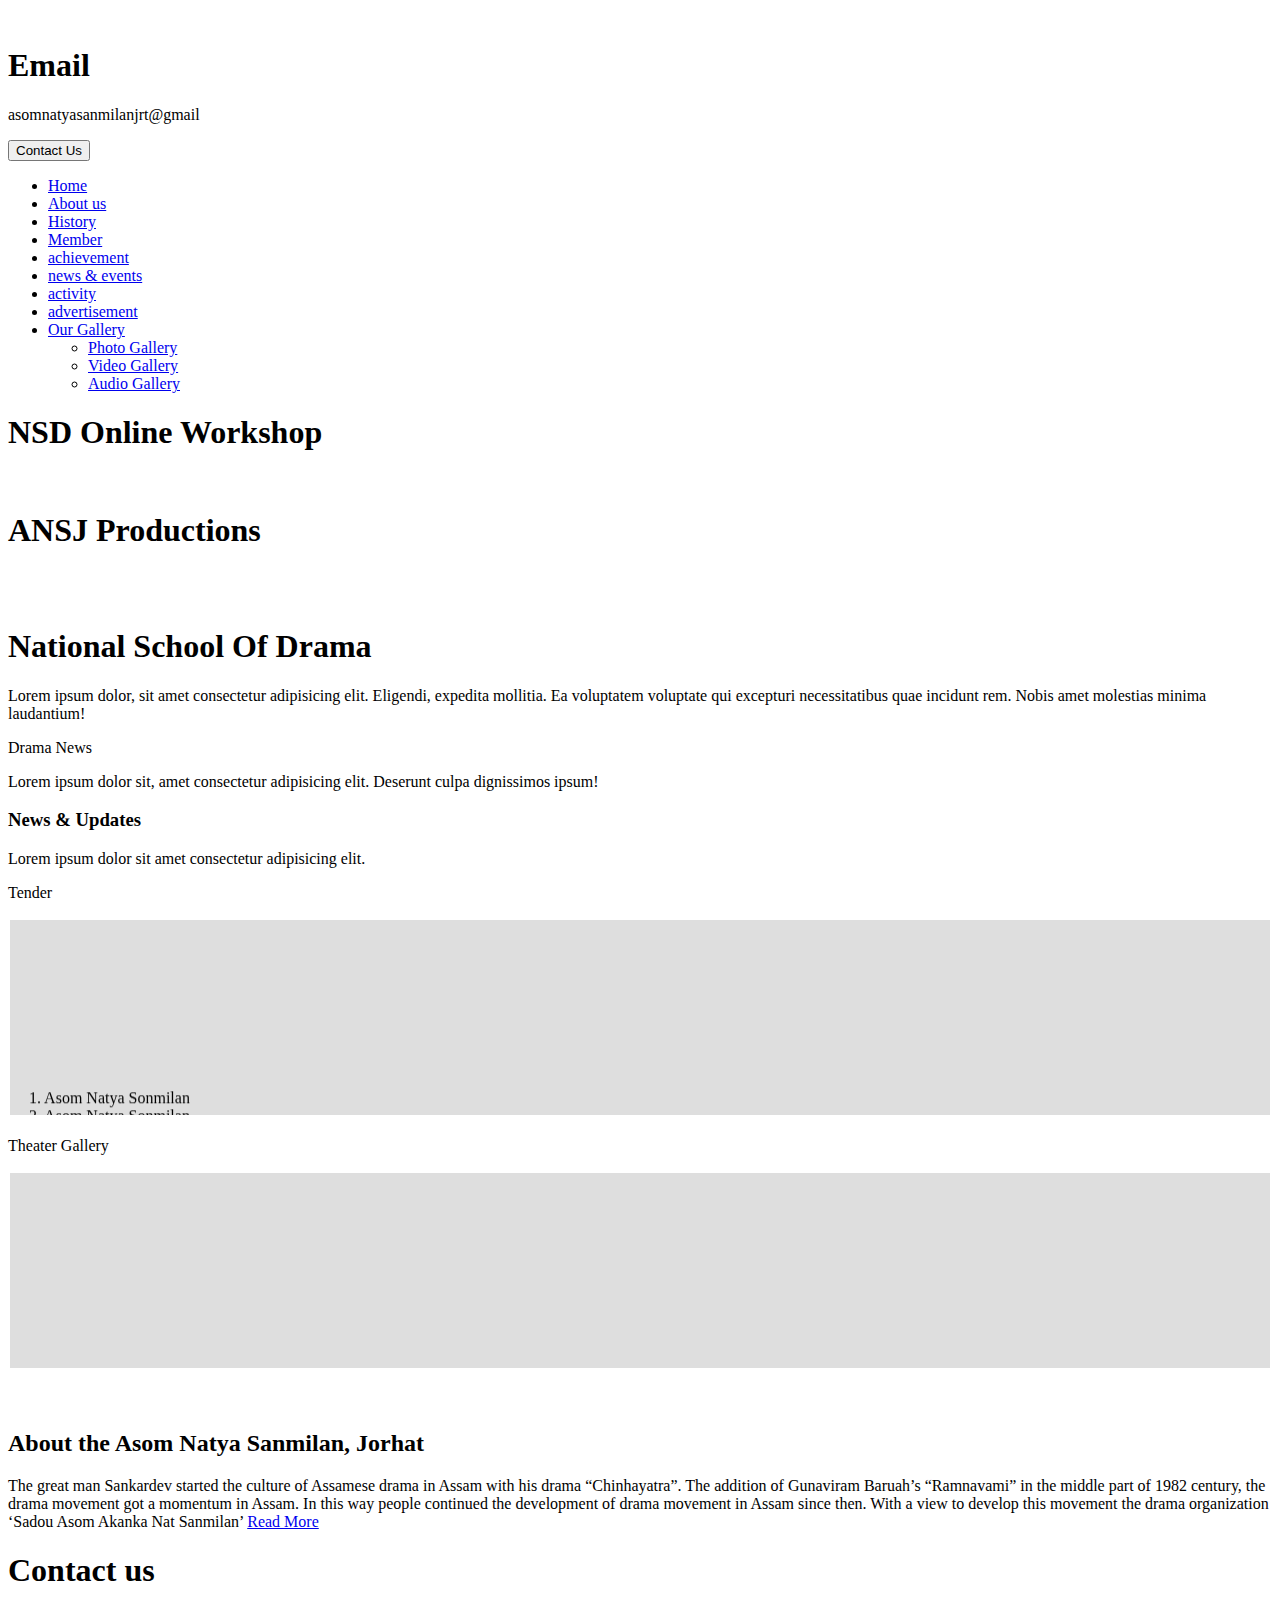
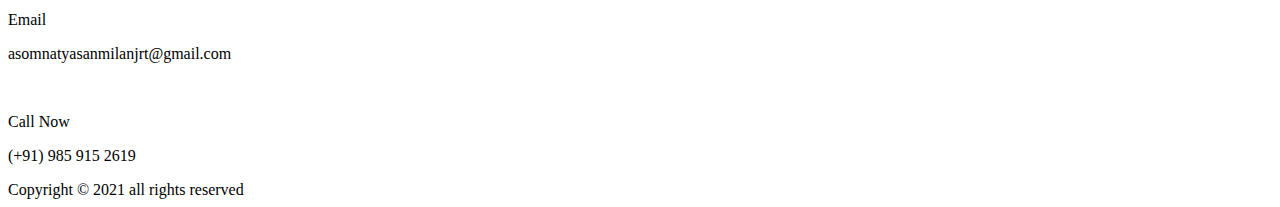
==== index.html @ 5e825888 "Add files via upload" ====
<!DOCTYPE html>
<html lang="en">

<head>
    <meta charset="UTF-8">
    <meta name="viewport" content="width=device-width, initial-scale=1.0">
    <title>Asom Natya Sanmilan, Jorhat</title>
    <link rel="stylesheet" href="css/style.css">
    <link rel="shortcut icon" href="images/favicon.png">
</head>

<body>
    <div class="nav-top">
        <div class="center">
            <div class="logo"><img src="images/logo.jpg" alt=""></div>
            <div class="email">
                <h1>Email</h1>
                <p>asomnatyasanmilanjrt@gmail</p>
            </div>
            <div class="btn-con">
                <button>Contact Us</button>
            </div>
        </div>
    </div>
    <div class="dropdwn">
        <nav>
            <ul>
                <li class="active"><a class="active" href="index.html">Home</a></li>
                <li><a href="about.html">About us</a>
                </li>
                <li><a href="history.html">History</a></li>
                <li><a href="member.html">Member</a></li>
                <li><a href="achievement.html">achievement</a></li>
                <li><a href="news.html">news & events</a></li>
                <li><a href="activity.html">activity</a></li>
                <li><a href="advertisement.html">advertisement</a></li>
                <li><a href="gallery.html">Our Gallery</a>
                    <ul>
                        <li><a href="photogallery.html">Photo Gallery</a></li>
                        <li><a href="videogal.html">Video Gallery</a></li>
                        <li><a href="audiogal.html">Audio Gallery</a>
                        </li>
                    </ul>
                </li>
            </ul>
        </nav>
    </div>
    <main>
        <div class="slider"></div>
        <section id="content">
            <div class="content1">
                <div class="online-work">
                    <h1>NSD Online Workshop</h1>
                    <img src="images/acting-nsd-apply.jpg" alt="">

                </div>
                <div class="productions">
                    <h1>ANSJ Productions</h1>
                    <div class="img">
                        <img src="images/badheyan-140x200.jpeg" alt="">
                        <img src="images/sphela-140x200.jpg" alt="">
                        <img src="images/Tamasha-27-JAN-POSTER-FINAL-140x200.jpg" alt="">
                    </div>
                </div>
                <div class="video">

                </div>
            </div>
            <div class="content2">
                <img class="img2" src="images/nsd.jpg" alt="">
                <div class="nsd">
                    <h1>National School Of Drama</h1>
                    <p>Lorem ipsum dolor, sit amet consectetur adipisicing elit. Eligendi, expedita mollitia. Ea
                        voluptatem voluptate qui excepturi necessitatibus quae incidunt rem. Nobis amet molestias minima
                        laudantium!</p>
                </div>
                <div class="recruit-news">
                    <p>Drama News</p>
                    <li>Lorem ipsum dolor sit, amet consectetur adipisicing elit. Deserunt culpa dignissimos ipsum!</li>
                </div>
            </div>
            <div class="content3">
                <div class="news">
                    <h3>News & Updates</h3>
                    <p align="justify">Lorem ipsum dolor sit amet consectetur adipisicing elit.</p>
                </div>
                <div class="tender">
                    <p>Tender</p>
                    <marquee class="m  max-width-1" direction="up" scrollamount="3" onmouseover="this.stop()"
                        onmouseout="this.start()" height="193"
                        style="border: 2px solid white; padding-left: 19px; padding-right: 4px; padding-top: 1px; padding-bottom: 1px"
                        bgcolor="#dedede">1. Asom Natya Sonmilan
                        <br>2. Asom Natya Sonmilan
                        <br>3. Asom Natya Sonmilan
                        <br>4. Asom Natya Sonmilan<a
                            href="http://www.dipankarvidyapith.in/annual_sports2017.php"></a><br>
                    </marquee>
                </div>
                <div class="theater">
                    <p>Theater Gallery</p>
                    <marquee class="m  max-width-1" direction="left" scrollamount="10" onmouseover="this.stop()"
                        onmouseout="this.start()" height="193"
                        style="border: 2px solid white; padding-left: 19px; padding-right: 4px; padding-top: 1px; padding-bottom: 1px"
                        bgcolor="#dedede"><img src="images/g-sm-1.jpg" alt="">
                        <img src="images/g-sm-3.jpg" alt="">
                        <img src="images/g-sm-2.jpg" alt="">
                        <img src="images/g-sm-4.jpg" alt=""><a
                            href="http://www.dipankarvidyapith.in/annual_sports2017.php"></a><br>
                    </marquee>
                </div>
            </div>
        </section><br><br>
        <section id="about">
            <div class="about">
                <h2>About the Asom Natya Sanmilan, Jorhat</h2>
                <p>The great man Sankardev started the culture of Assamese drama in Assam with his drama “Chinhayatra”.
                    The addition of Gunaviram Baruah’s “Ramnavami” in the middle part of 1982 century, the drama
                    movement got a momentum in Assam. In this way people continued the development of drama movement in
                    Assam since then. With a view to develop this movement the drama organization ‘Sadou Asom Akanka Nat
                    Sanmilan’ <a href="about.html"> Read More</a></p>
            </div>
            <div class="contact">
                <h1>Contact us</h1>
                <div class="details">
                    <p id="p1">Email</p>
                    <p id="p2">asomnatyasanmilanjrt@gmail.com</p><br>
                    <p id="p3">Call Now</p>
                    <p id="p4">(+91) 985 915 2619</p>
                </div>
            </div>
        </section>
    </main>
    <footer>
        Copyright &copy; 2021 all rights reserved
    </footer>
</body>

</html>
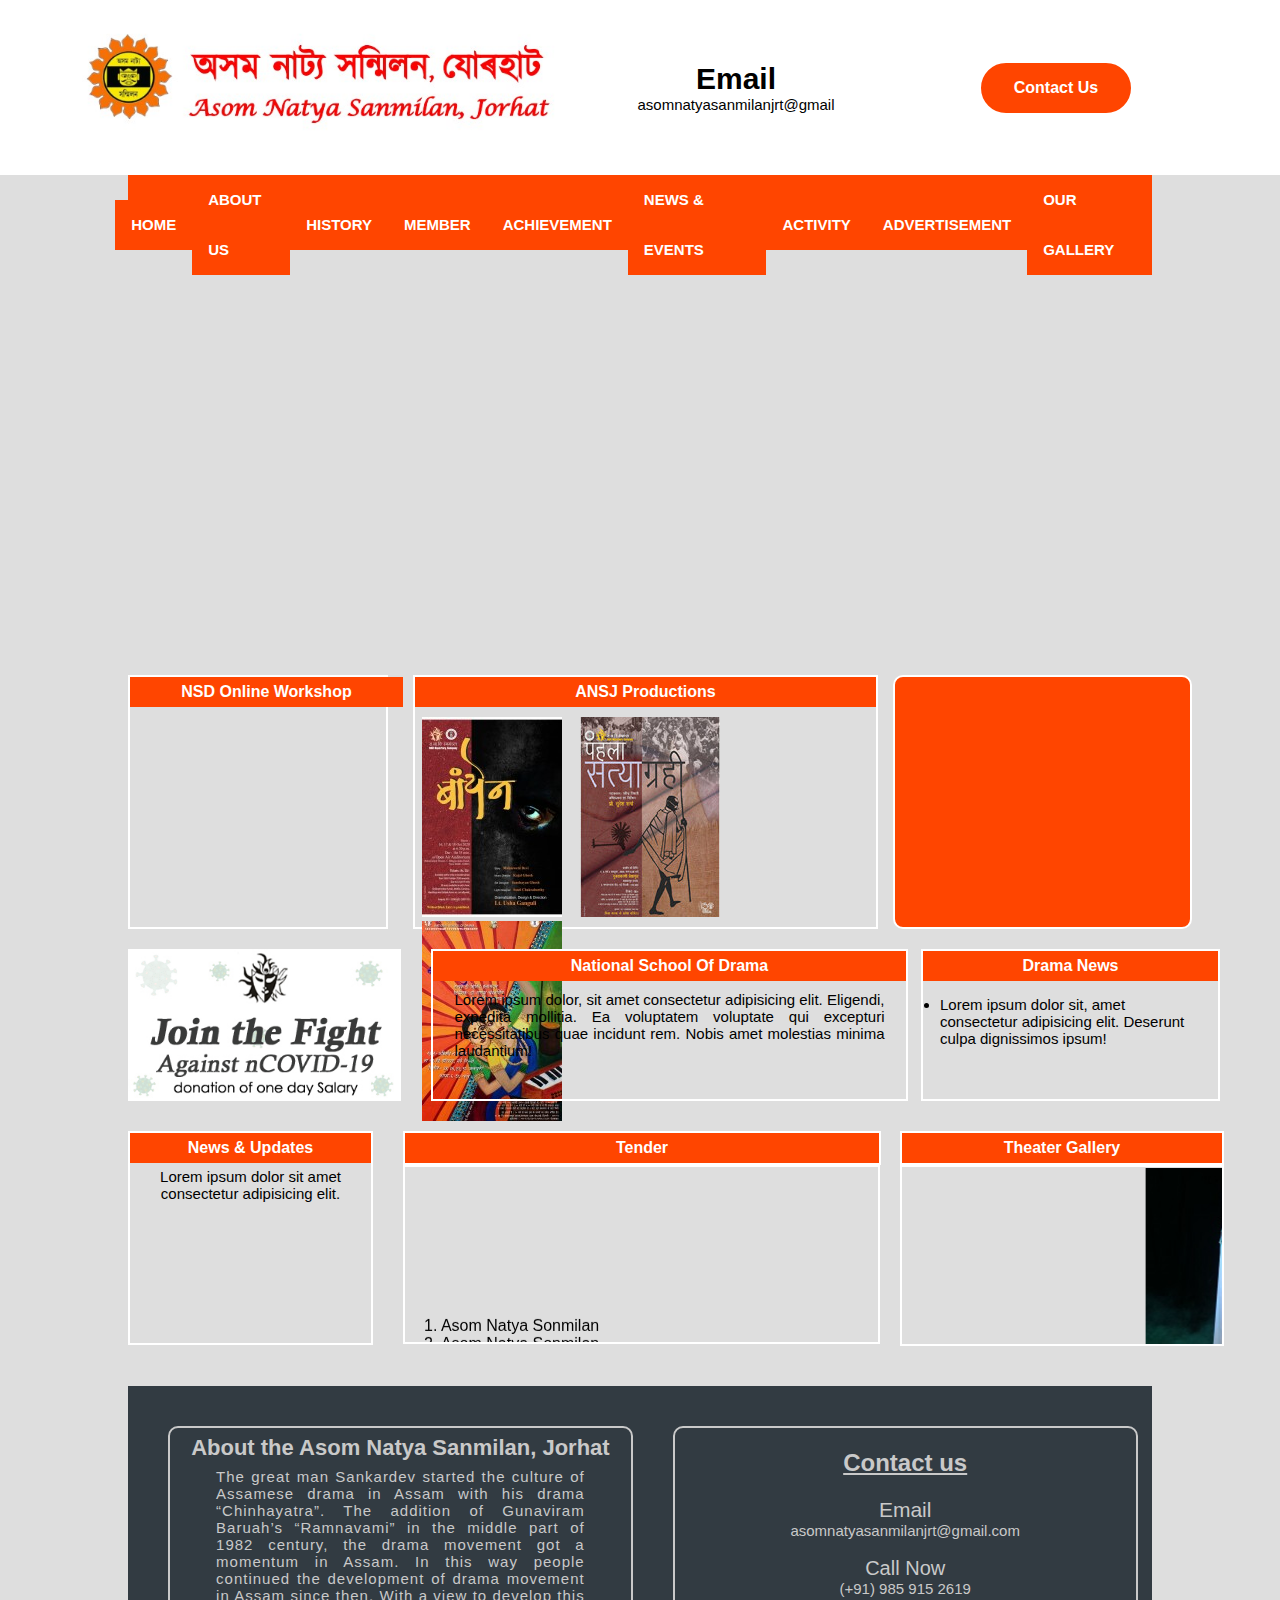
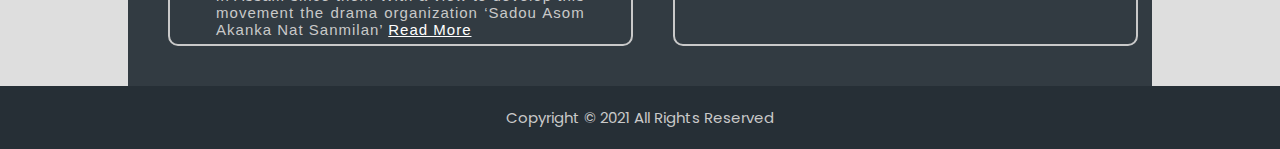
==== commit 44694232: "Update index.html" ====
--- a/index.html
+++ b/index.html
@@ -5,14 +5,14 @@
     <meta charset="UTF-8">
     <meta name="viewport" content="width=device-width, initial-scale=1.0">
     <title>Asom Natya Sanmilan, Jorhat</title>
-    <link rel="stylesheet" href="css/style.css">
-    <link rel="shortcut icon" href="images/favicon.png">
+    <link rel="stylesheet" href="style.css">
+    <link rel="shortcut icon" href="favicon.png">
 </head>
 
 <body>
     <div class="nav-top">
         <div class="center">
-            <div class="logo"><img src="images/logo.jpg" alt=""></div>
+            <div class="logo"><img src="logo.jpg" alt=""></div>
             <div class="email">
                 <h1>Email</h1>
                 <p>asomnatyasanmilanjrt@gmail</p>
@@ -57,9 +57,9 @@
                 <div class="productions">
                     <h1>ANSJ Productions</h1>
                     <div class="img">
-                        <img src="images/badheyan-140x200.jpeg" alt="">
-                        <img src="images/sphela-140x200.jpg" alt="">
-                        <img src="images/Tamasha-27-JAN-POSTER-FINAL-140x200.jpg" alt="">
+                        <img src="badheyan-140x200.jpeg" alt="">
+                        <img src="sphela-140x200.jpg" alt="">
+                        <img src="Tamasha-27-JAN-POSTER-FINAL-140x200.jpg" alt="">
                     </div>
                 </div>
                 <div class="video">
@@ -67,7 +67,7 @@
                 </div>
             </div>
             <div class="content2">
-                <img class="img2" src="images/nsd.jpg" alt="">
+                <img class="img2" src="nsd.jpg" alt="">
                 <div class="nsd">
                     <h1>National School Of Drama</h1>
                     <p>Lorem ipsum dolor, sit amet consectetur adipisicing elit. Eligendi, expedita mollitia. Ea
@@ -102,9 +102,9 @@
                         onmouseout="this.start()" height="193"
                         style="border: 2px solid white; padding-left: 19px; padding-right: 4px; padding-top: 1px; padding-bottom: 1px"
                         bgcolor="#dedede"><img src="images/g-sm-1.jpg" alt="">
-                        <img src="images/g-sm-3.jpg" alt="">
-                        <img src="images/g-sm-2.jpg" alt="">
-                        <img src="images/g-sm-4.jpg" alt=""><a
+                        <img src="g-sm-3.jpg" alt="">
+                        <img src="g-sm-2.jpg" alt="">
+                        <img src="g-sm-4.jpg" alt=""><a
                             href="http://www.dipankarvidyapith.in/annual_sports2017.php"></a><br>
                     </marquee>
                 </div>
@@ -135,4 +135,4 @@
     </footer>
 </body>
 
-</html>+</html>
--- a/style.css
+++ b/style.css
@@ -0,0 +1,456 @@
+@import url('https://fonts.googleapis.com/css2?family=Raleway:wght@500&display=swap');
+@import url('https://fonts.googleapis.com/css2?family=Poppins&display=swap');
+@import url('https://fonts.googleapis.com/css2?family=Andika+New+Basic&display=swap');
+*{
+    margin: 0;
+    padding: 0;
+}
+:root{
+    --font1: 'Raleway', sans-serif;
+    --font2: 'Poppins', sans-serif;
+    --font3: 'Andika New Basic', sans-serif
+}
+.nav-top{
+    width: 100%;
+    margin: auto;
+    height: 175px;
+    background: #dedede;
+}
+.logo{
+    width: 40%;
+}
+.logo img{
+    width: 517px;
+    cursor: pointer;
+}
+.center{
+    width: 100%;
+    margin: auto;
+    height: 175px;
+    justify-content: center;
+    align-items: center;
+    display: flex;
+}
+.email{
+    display: flex;
+    flex-direction: column;
+    justify-content: center;
+    align-items: center;
+    width: 25%;
+    font-family: var(--font3);
+    font-size: 15px;
+}
+.btn-con{
+    width: 25%;
+    align-items: center;
+    justify-content: center;
+    display: flex;
+    background: white;
+}
+.btn-con button{
+    background: orangered;
+    color: white;
+    border-radius: 50px;
+    border: 2px solid orangered;
+    outline: none;
+    width: 150px;
+    cursor: pointer;
+    height: 50px;
+    font-size: 16px;
+    font-weight: bolder;
+}
+.btn-con button:hover{
+    background: white;
+    border: 2px solid orangered;
+    color: orangered;
+    font-weight: bolder;
+    transition: .3s ease-in-out;
+}
+.menu{
+    width: 80vw;
+    background: orangered;
+    height: 60px;
+    margin: auto;
+    color: white;
+    display: flex;
+}
+.dropdwn{
+    width: 100%;
+    margin: auto;
+
+}
+nav{
+    height: 50px;
+    width: 80vw;
+    margin: auto;
+	background: orangered;
+}
+nav ul {
+	padding: 0;
+    margin: 0;
+    width: 81vw;
+    float: right;
+    display: flex;
+    justify-content: center;
+    align-items: center;
+}
+nav ul li {
+	background: orangered;
+	position: relative;
+    list-style: none;
+    font-family: var(--font3);
+    display: inline-block;
+    text-transform: uppercase;
+}
+nav ul li a{
+	display: block;
+	padding: 0 16px;
+	color: white;
+    text-decoration: none;
+    font-weight: bolder;
+	line-height: 50px;
+	font-size: 15px;
+}
+nav ul li a:hover{
+	background: #eb5310;
+}
+nav ul ul{
+	position: absolute;
+	top: 50px;
+	display: none;
+}
+nav ul li:hover > ul{
+	display: block;
+}
+nav ul ul li {
+	width: 170px;
+	float: none;
+	display: list-item;
+	position: relative;
+}
+nav ul ul ul li{
+	position: relative;
+	top: -60px;
+	left:  150px;
+}
+body{
+    background: #dedede;
+}
+
+.center{
+    background: white;
+}
+main{
+    width: 100%;
+    min-height: calc(100vh- 50px -58px);
+}
+
+.slider{
+    background: url('../images/slide-1.jpg');
+     width: 80vw;
+     height: 430px;
+     margin: auto;
+     background-size: center;
+     animation: slider 20s infinite linear;
+ }
+ 
+ @keyframes slider{
+     20%{
+         background: url('../images/slide-12.jpg');
+ }
+     35%{
+         background: url('../images/slide-3.jpg');
+ }
+     70%{
+         background: url('../images/slide-5.jpg');
+ }
+ }
+ #content{
+     width: 80vw;
+     margin: auto;
+ }
+ .content1{
+     margin: auto;
+     display: flex;
+ }
+ .online-work{
+     position: relative;
+     top: 20px;
+     border: 2px solid white;
+     width: 25%;
+ }
+ .online-work h1{
+    width: 273px;
+    background: orangered;
+    height: 30px;
+    display: flex;
+    justify-content: center;
+    align-items: center;
+    color: white;
+    font-family: var(--font3);
+    font-size: 16px;
+ }
+ .online-work img{
+    width: 273px;
+ }
+ .productions{
+    width: 470px;
+    position: relative;
+    top: 20px;
+    left: 25px;
+    border: 2px solid white;
+    height: 250px;
+ }
+ .productions h1{
+    background: 470px;
+    display: flex;
+    justify-content: center;
+    align-items: center;
+    font-family: var(--font3);
+    font-size: 16px;
+    color: white;
+    background: orangered;
+    height: 30px;
+ }
+.img img{
+    padding: 0 7px;
+    cursor: pointer;
+}
+.img{
+    position: relative;
+    top: 10px;
+}
+.img1{
+    position: relative;
+    top: 10px;
+}
+.video{
+    background: orangered;
+    width: 301px;
+    position: relative;
+    border-radius: 10px;
+    border: 2px solid white;
+    top: 20px;
+    left: 40px;
+}
+.content2{
+    display: flex;
+    margin-top: 40px;
+}
+.img2{
+    width: 273px;
+    position: relative;
+}
+.nsd{
+    position: relative;
+    border: 2px solid white;
+    left: 30px;
+    cursor: pointer;
+}
+.nsd h1{
+    width: 473px;
+    background: orangered;
+    height: 30px;
+    font-size: 16px;
+    color: white;
+    display: flex;
+    justify-content: center;
+    align-items: center;
+    font-family: var(--font3);
+}
+.nsd p{
+    font-family: var(--font3);
+    text-align: justify;
+    width: 430px;
+    font-size: 15px;
+    padding-top: 10px;
+    margin: auto;
+}
+.recruit-news{
+    border: 2px solid white;
+    position: relative;
+    /* top: 30px; */
+    left: 43px;
+    width: 295px;
+    cursor: pointer;
+}
+.recruit-news p{
+    width: 295px;
+    background: orangered;
+    height: 30px;
+    display: flex;
+    justify-content: center;
+    align-items: center;
+    color: white;
+    font-weight: bolder;
+    font-family: var(--font3);
+}
+.recruit-news li{
+    font-family: var(--font3);
+    width: 261px;
+    margin: auto;
+    font-size: 15px;
+    position: relative;
+    top: 15px;
+}
+.content3{
+    margin-top: 30px;
+    display: flex;
+}
+.news{
+    border: 2px solid white;
+    width: 273px;
+    height: 210px;
+    cursor: pointer;
+}
+.news h3{
+    display: flex;
+    justify-content: center;
+    align-items: center;
+    font-family: var(--font3);
+    color: white;
+    background: orangered;
+    font-size: 16px;
+    height: 30px;
+}
+.news p{
+    font-family: var(--font3);
+    font-size: 15px;
+    width: 241px;
+    margin: auto;
+    text-align: center;
+    position: relative;
+    top: 5px;
+}
+.tender{
+    margin-left: 30px;
+    width: 477px;
+    cursor: pointer;
+}
+.tender p{
+    width: 474px;
+    height: 30px;
+    background: orangered;
+    color: white;
+    font-weight: bolder;
+    font-family: var(--font3);
+    display: flex;
+    justify-content: center;
+    align-items: center;
+    border: 2px solid white;
+}
+.tender marquee{
+    font-family: var(--font3);
+    height: 173px;
+}
+.theater p{
+    width: 320px;
+    background: orangered;
+    height: 30px;
+    color: white;
+    font-family: var(--font3);
+    display: flex;
+    border: 2px solid white;
+    justify-content: center;
+    align-items: center;
+    font-weight: bolder;
+}
+.theater{
+    margin-left: 20px;
+    cursor: pointer;
+}
+.theater marquee{
+    height: 175px;
+}
+footer{
+    padding: 20px;
+    background: #262F36;
+    color: #C9C9C9;
+    text-align: center;
+    font-family: var(--font2); 
+    font-size: 15px;
+    cursor: pointer;
+    text-transform: capitalize;
+}
+#about{
+    width: 80%;
+    height: 300px;
+    display: flex;
+    margin-top: 50px;
+    margin: auto;
+    background: #2c353cf6;
+    color: #C9C9C9;
+}
+.about{
+    width: 45%;
+    border: 2px solid #C9C9C9;
+    border-radius: 10px;
+    margin: 40px;
+    cursor: pointer;
+}
+.about h2{
+    font-family: var(--font3);
+    text-align: center;
+    width: 100%;
+    display: flex;
+    font-size: 22px;
+    justify-content: center;
+    align-items: center;
+    height: 40px;
+}
+.about p{
+    font-family: var(--font3);
+    text-align: justify;
+    font-size: 15px;
+    letter-spacing: 1px;
+    width: 80%;
+    margin: auto;
+}
+.about a{
+    text-decoration: underline;
+    color: white;
+}
+.about a:hover{
+    color: red;
+}
+.contact{
+    width: 45%;
+    border: 2px solid #C9C9C9;
+    border-radius: 10px;
+    margin-top: 40px;
+    cursor: pointer;
+    margin-bottom: 40px;
+}
+.contact h1{
+    width: 100%;
+    height: 70px;
+    display: flex;
+    justify-content: center;
+    align-items: center;
+    font-family: var(--font3);
+    font-size: 24px;
+    text-decoration: underline;
+    /* padding-bottom: 10px; */
+}
+.details{
+    width: 80%;
+    text-align: center;
+    height: 200px;
+    font-family: var(--font3);
+    margin: auto;
+}
+#p1{
+    font-size: 21px;
+}
+#p2{
+    font-size: 15px;
+}
+#p3{
+    font-size: 20px;
+}
+#p4{
+    font-size: 15px;
+}
+nav ul li a .active{
+    background: #eb5310;
+}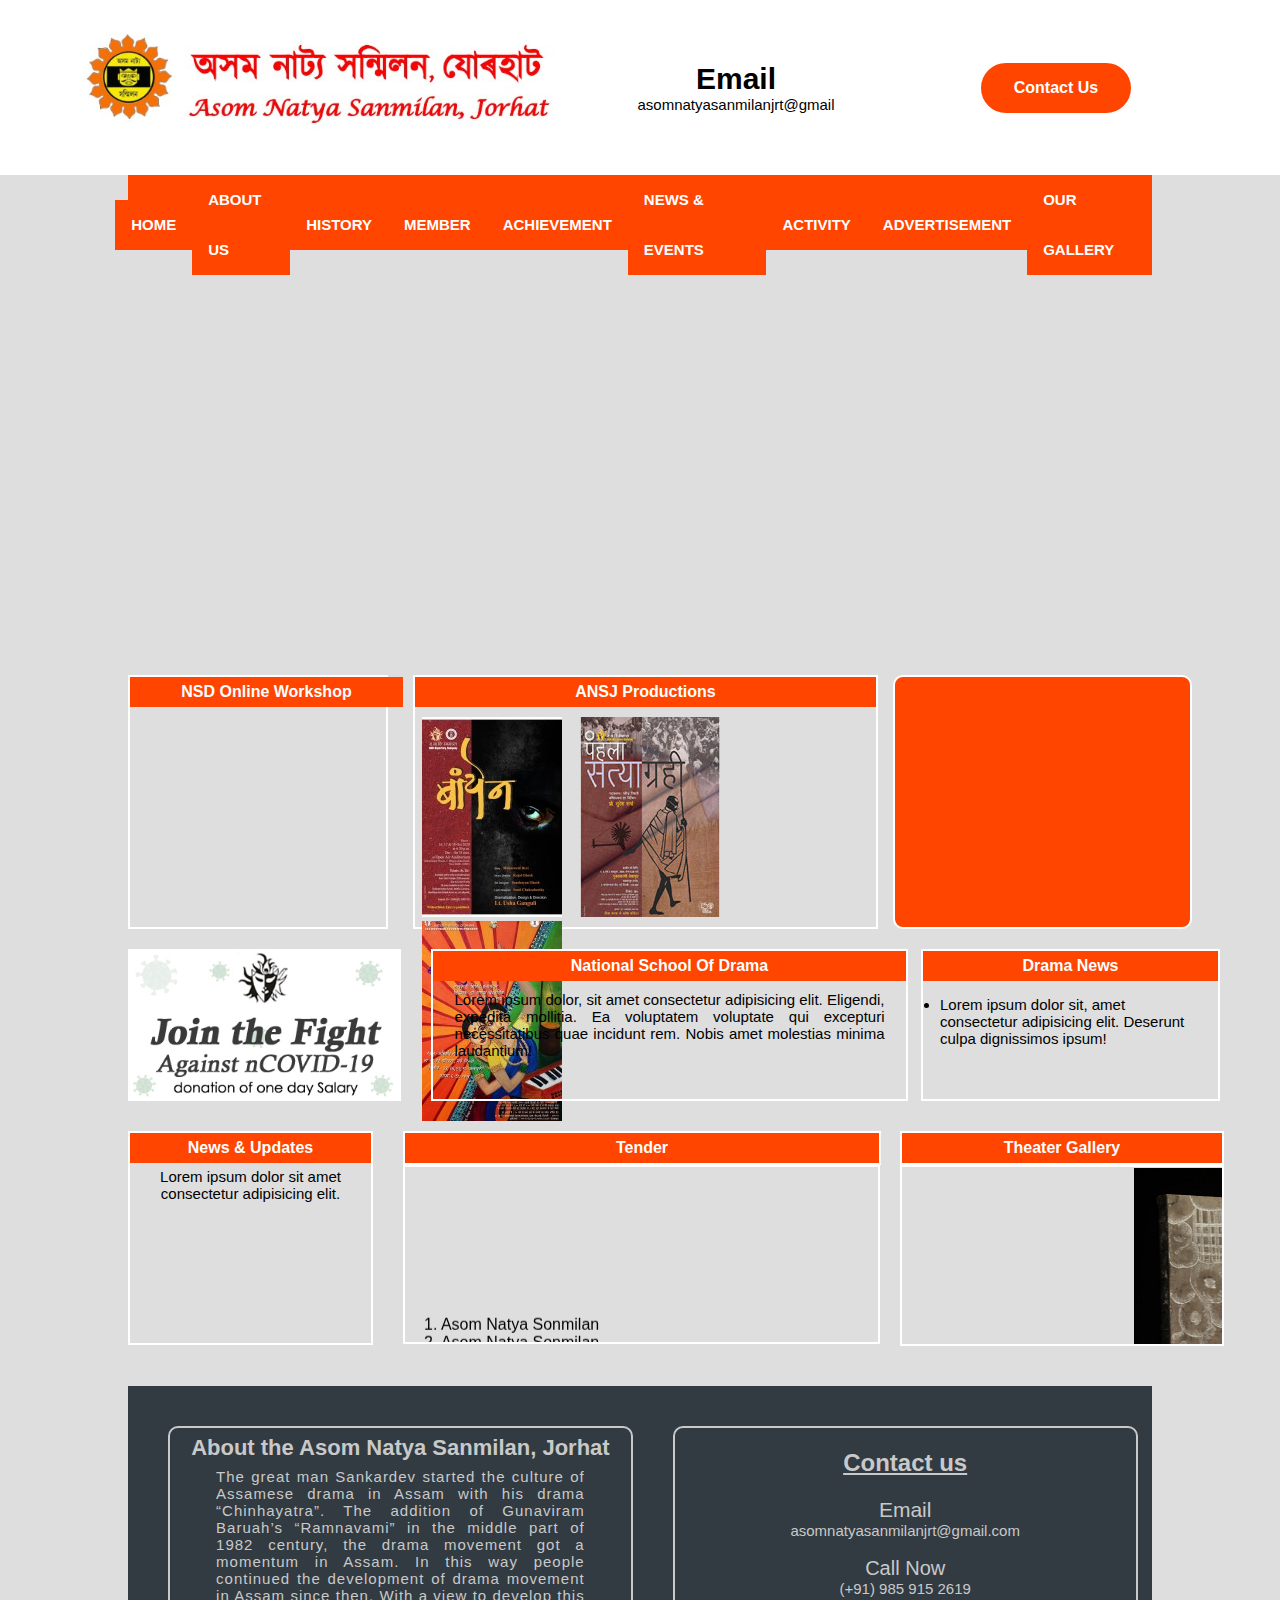
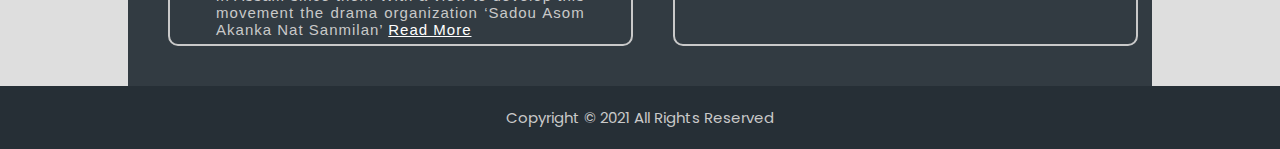
==== commit 9d36ce3c: "Update index.html" ====
--- a/index.html
+++ b/index.html
@@ -101,7 +101,7 @@
                     <marquee class="m  max-width-1" direction="left" scrollamount="10" onmouseover="this.stop()"
                         onmouseout="this.start()" height="193"
                         style="border: 2px solid white; padding-left: 19px; padding-right: 4px; padding-top: 1px; padding-bottom: 1px"
-                        bgcolor="#dedede"><img src="images/g-sm-1.jpg" alt="">
+                        bgcolor="#dedede"><img src="g-sm-1.jpg" alt="">
                         <img src="g-sm-3.jpg" alt="">
                         <img src="g-sm-2.jpg" alt="">
                         <img src="g-sm-4.jpg" alt=""><a
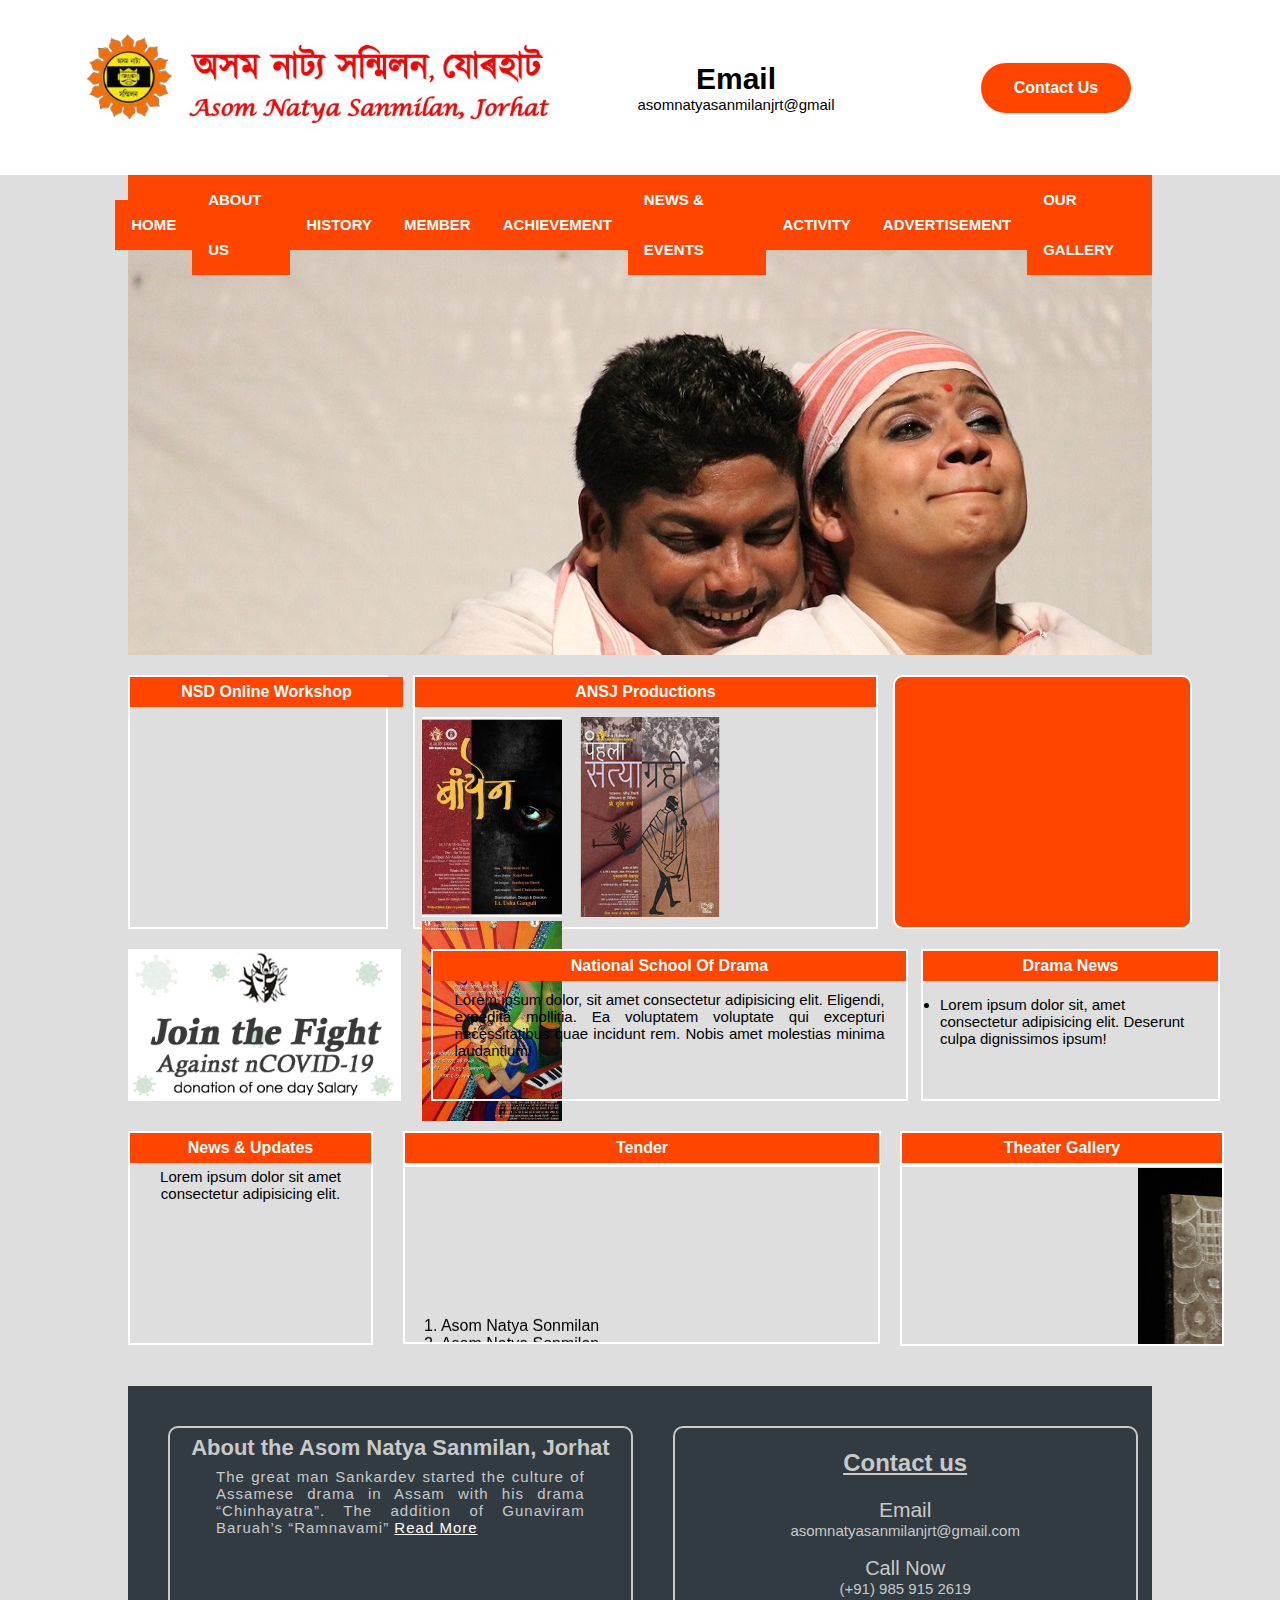
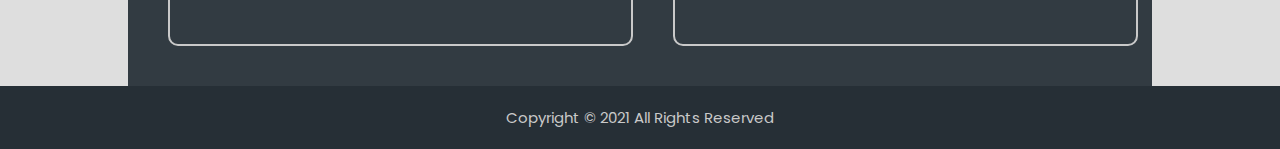
==== commit b8d8e3ca: "Update index.html" ====
--- a/index.html
+++ b/index.html
@@ -114,10 +114,7 @@
             <div class="about">
                 <h2>About the Asom Natya Sanmilan, Jorhat</h2>
                 <p>The great man Sankardev started the culture of Assamese drama in Assam with his drama “Chinhayatra”.
-                    The addition of Gunaviram Baruah’s “Ramnavami” in the middle part of 1982 century, the drama
-                    movement got a momentum in Assam. In this way people continued the development of drama movement in
-                    Assam since then. With a view to develop this movement the drama organization ‘Sadou Asom Akanka Nat
-                    Sanmilan’ <a href="about.html"> Read More</a></p>
+                    The addition of Gunaviram Baruah’s “Ramnavami” <a href="about.html"> Read More</a></p>
             </div>
             <div class="contact">
                 <h1>Contact us</h1>
--- a/style.css
+++ b/style.css
@@ -146,7 +146,7 @@
 }
 
 .slider{
-    background: url('../images/slide-1.jpg');
+    background: url('slide-1.jpg');
      width: 80vw;
      height: 430px;
      margin: auto;
@@ -156,13 +156,13 @@
  
  @keyframes slider{
      20%{
-         background: url('../images/slide-12.jpg');
+         background: url('slide-12.jpg');
  }
      35%{
-         background: url('../images/slide-3.jpg');
+         background: url('slide-3.jpg');
  }
      70%{
-         background: url('../images/slide-5.jpg');
+         background: url('slide-5.jpg');
  }
  }
  #content{
@@ -453,4 +453,4 @@
 }
 nav ul li a .active{
     background: #eb5310;
-}+}
